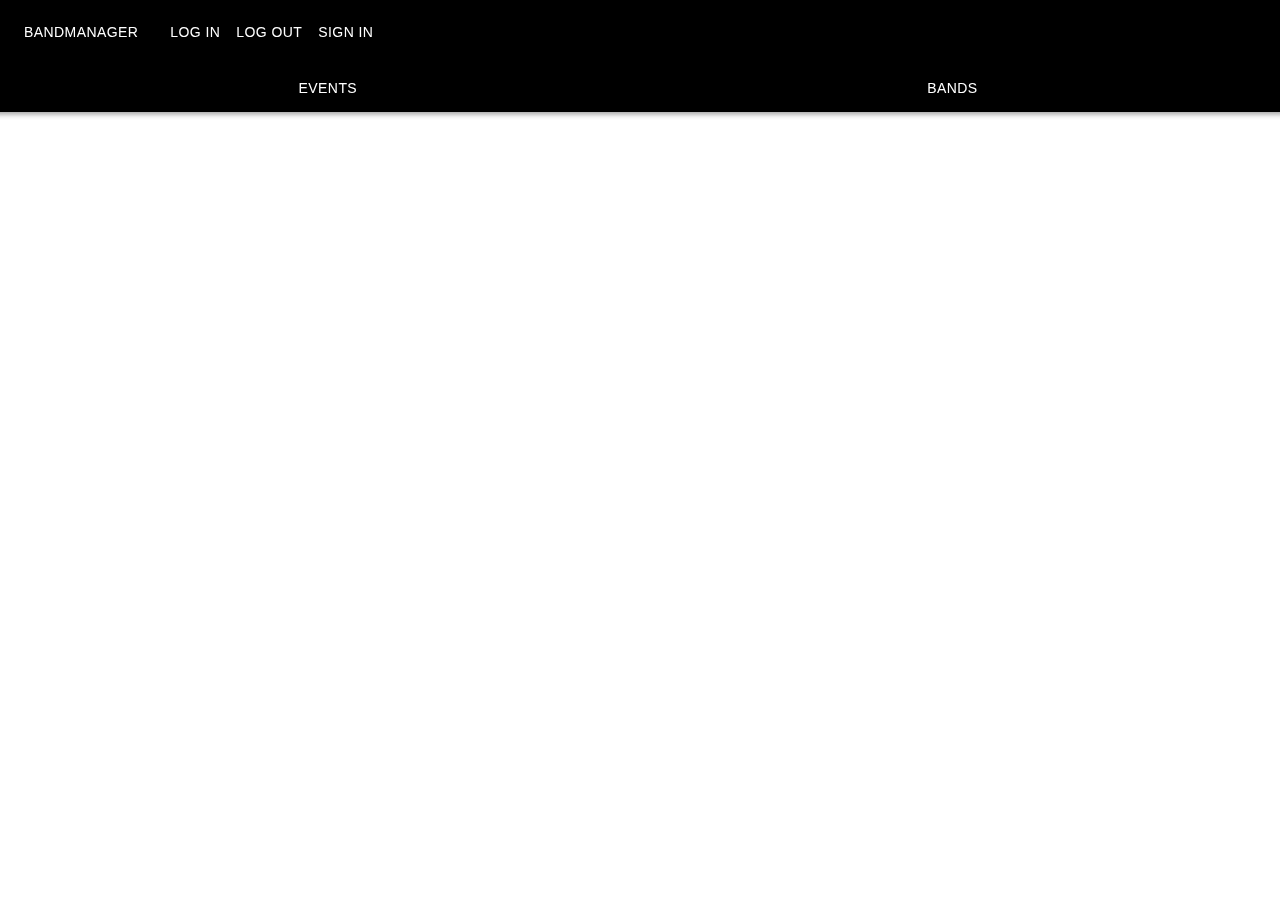
==== bandDetails.html @ b8457412 "Feature: visualization of band details" ====
<!DOCTYPE html>
<html>
    <head>
        <!-- Required meta tags-->
        <meta charset="utf-8">
        <meta name="viewport" content="width=device-width, initial-scale=1, maximum-scale=1, minimum-scale=1, user-scalable=no, minimal-ui, viewport-fit=cover">
        <meta name="apple-mobile-web-app-capable" content="yes">
        <!-- Color theme for statusbar -->
        <meta name="theme-color" content="#2196f3">
        <meta http-equiv='Content-Type' content='text/html; charset=utf-8'>

        <!-- Your app title -->
        <title>BandManager</title>
        <!-- Path to Framework7 Library CSS -->
        <link rel="stylesheet" href="css/f7/framework7.min.css">
        <link rel="stylesheet" href="css/f7/framework7-icons.css">
        <!-- Path to your custom app styles-->
        <link rel="stylesheet" href="css/app/my-app.css">
    </head>
    <body onload="getBand(parseInt(localStorage.idBand))" class="color-theme-black">
        <!-- App root element -->
        <div id="app">
            <div class="view view-main">
                <!-- Initial Page, "data-name" contains page name -->
                <div data-name="home" class="page">
                    <!-- Top Navbar -->
                    <div class="navbar">
                        <div class="navbar-inner">
                            <div class="title">
                                <button class="col button" onclick="goToIndex()">BandManager</button>
                            </div>
                            <div id="login">
                                <button  class="col button open-login">LOG IN</button>
                            </div>
                            <div id="logout">
                                <button onclick="" class="col button">LOG OUT</button>
                            </div>
                            <div id="signIn">
                                <button onclick="" class="col button">SIGN IN</button>
                            </div>
                            <div class="subnavbar">
                                <div class="subnavbar-inner">
                                    <div class="segmented segmented-raised">
                                        <button  class="col button open-login" onclick="">Events</button>
                                        <button  class="col button open-login" onclick="goToIndex()">Bands</button>
                                    </div>
                                </div>
                            </div>
                        </div>
                    </div>
                    <div class="page-content">
                        <div id="bands">
                            
                        </div>
                        <div id="members"></div>
                        <div id="eventsIncoming"></div>
                        
                        <div id="pastEvents"></div>
                    </div>
                </div>
            </div>
        </div>
        <script type="text/javascript" src="js/jquery-3.3.1.min.js"></script>
        <!-- Path to Framework7 Library JS-->
        <script type="text/javascript" src="js/f7/framework7.min.js"></script>
        <!-- Path to your app js-->
        <script type="text/javascript" src="js/app/dataRecovery.js"></script> 
        <script type="text/javascript" src="js/app/dataDisplay.js"></script> 
        <script type="text/javascript" src="js/app/location.js"></script> 
        <script type="text/javascript" src="js/app/my-app.js"></script> 
        <script type="text/javascript" src="js/index.js"></script> 
        
        <script type="text/javascript">
                        
            
            
            
        </script>
     </body>
</html>
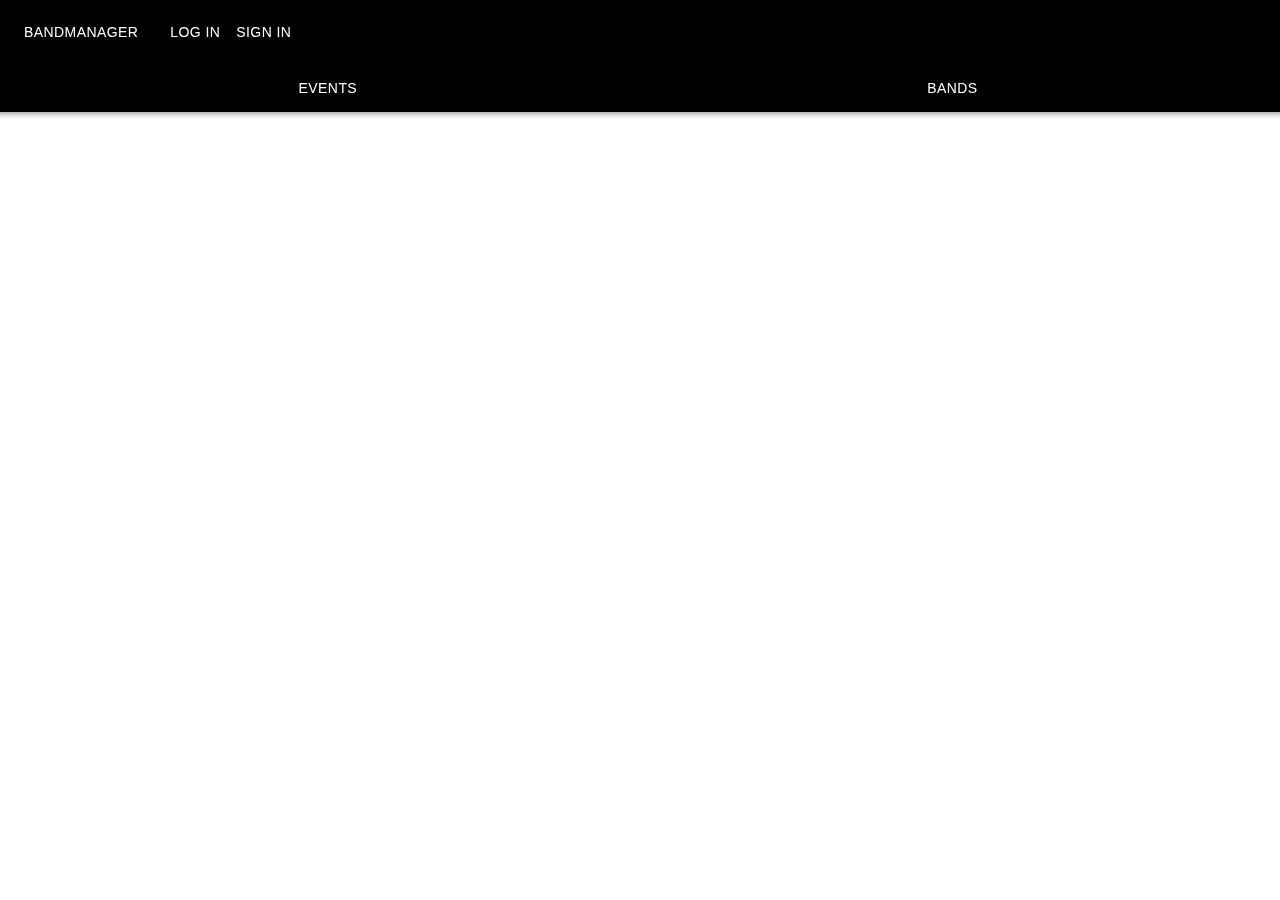
==== commit 76cd2e01: "Features : offline mode for the public part" ====
--- a/bandDetails.html
+++ b/bandDetails.html
@@ -17,7 +17,7 @@
         <!-- Path to your custom app styles-->
         <link rel="stylesheet" href="css/app/my-app.css">
     </head>
-    <body onload="getBand(parseInt(localStorage.idBand))" class="color-theme-black">
+    <body onload="showBand(parseInt(localStorage.idBand))" class="color-theme-black">
         <!-- App root element -->
         <div id="app">
             <div class="view view-main">
@@ -41,7 +41,7 @@
                             <div class="subnavbar">
                                 <div class="subnavbar-inner">
                                     <div class="segmented segmented-raised">
-                                        <button  class="col button open-login" onclick="">Events</button>
+                                        <button  class="col button open-login" onclick="goToEvents()">Events</button>
                                         <button  class="col button open-login" onclick="goToIndex()">Bands</button>
                                     </div>
                                 </div>
@@ -67,12 +67,14 @@
         <script type="text/javascript" src="js/app/dataRecovery.js"></script> 
         <script type="text/javascript" src="js/app/dataDisplay.js"></script> 
         <script type="text/javascript" src="js/app/location.js"></script> 
+		<script type="text/javascript" src="js/app/users.js"></script> 
         <script type="text/javascript" src="js/app/my-app.js"></script> 
+		<script type="text/javascript" src="js/app/offline.js"></script> 
         <script type="text/javascript" src="js/index.js"></script> 
         
         <script type="text/javascript">
                         
-            
+            showLinks();
             
             
         </script>
--- a/css/app/my-app.css
+++ b/css/app/my-app.css
@@ -9,10 +9,21 @@
     margin-right: 50px;
     margin-left: 50px;
 }
-#members{
+#members, #instruments{
     margin-right: 20px;
     margin-left:20px;
 }
+
+#listOfEventAndBand{
+	margin-left: -30px;
+}
+
+.listImg{
+	top: 50%;
+	transform: translateY(25%);
+}
+
+
 /*eventsIncoming{
     margin-right: 50px;
     margin-left: 50px;
